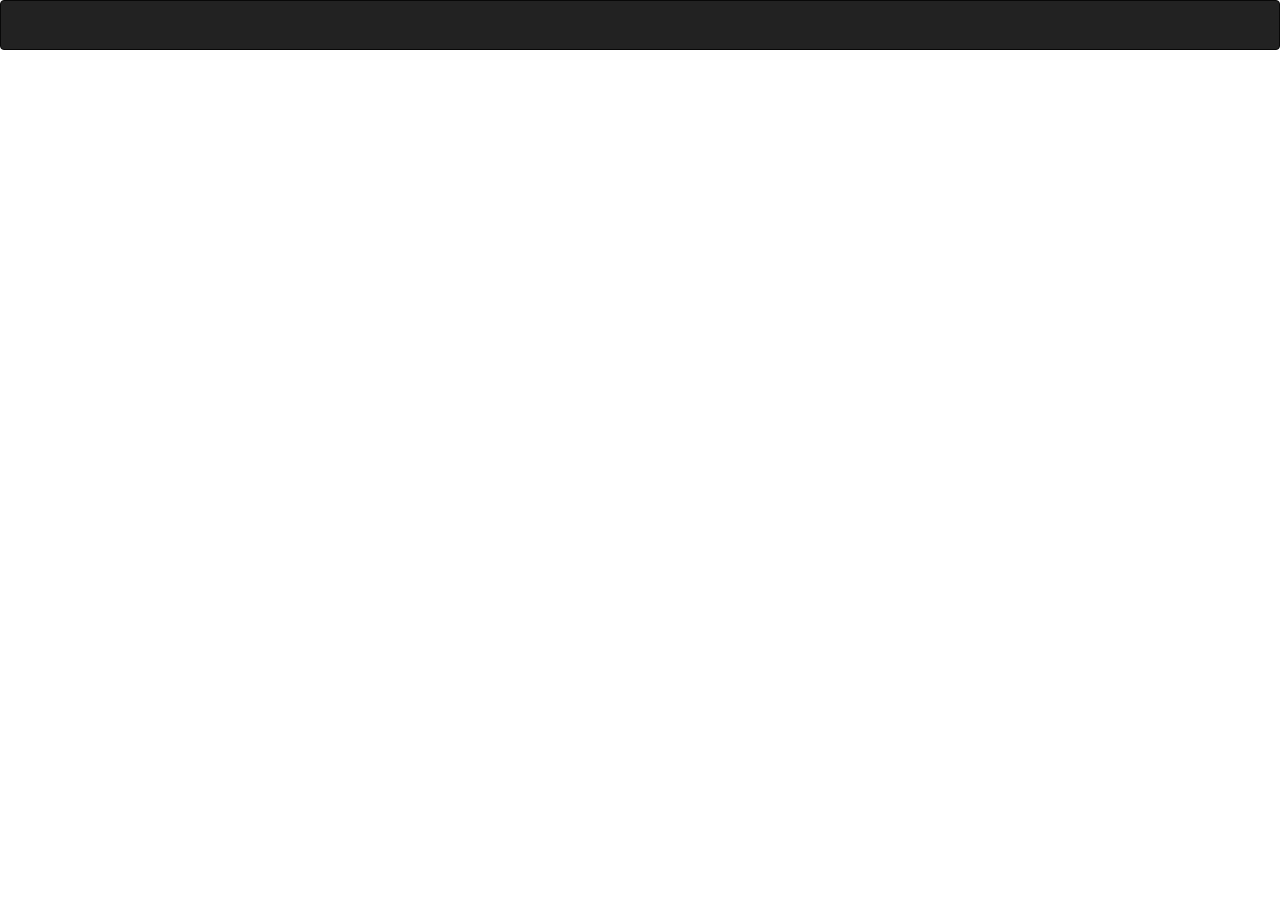
==== test.html @ 785b085d "test" ====
<!DOCTYPE html>
<html lang="en-US">

	<head>


		<link href="/css/bootstrap.min.css" rel="stylesheet">
		<link href="/css/custom.css" rel="stylesheet">
	</head>
	<body>
		<nav class="navbar navbar-inverse" role="navigation">
		</nav>
	</body>
	</html>
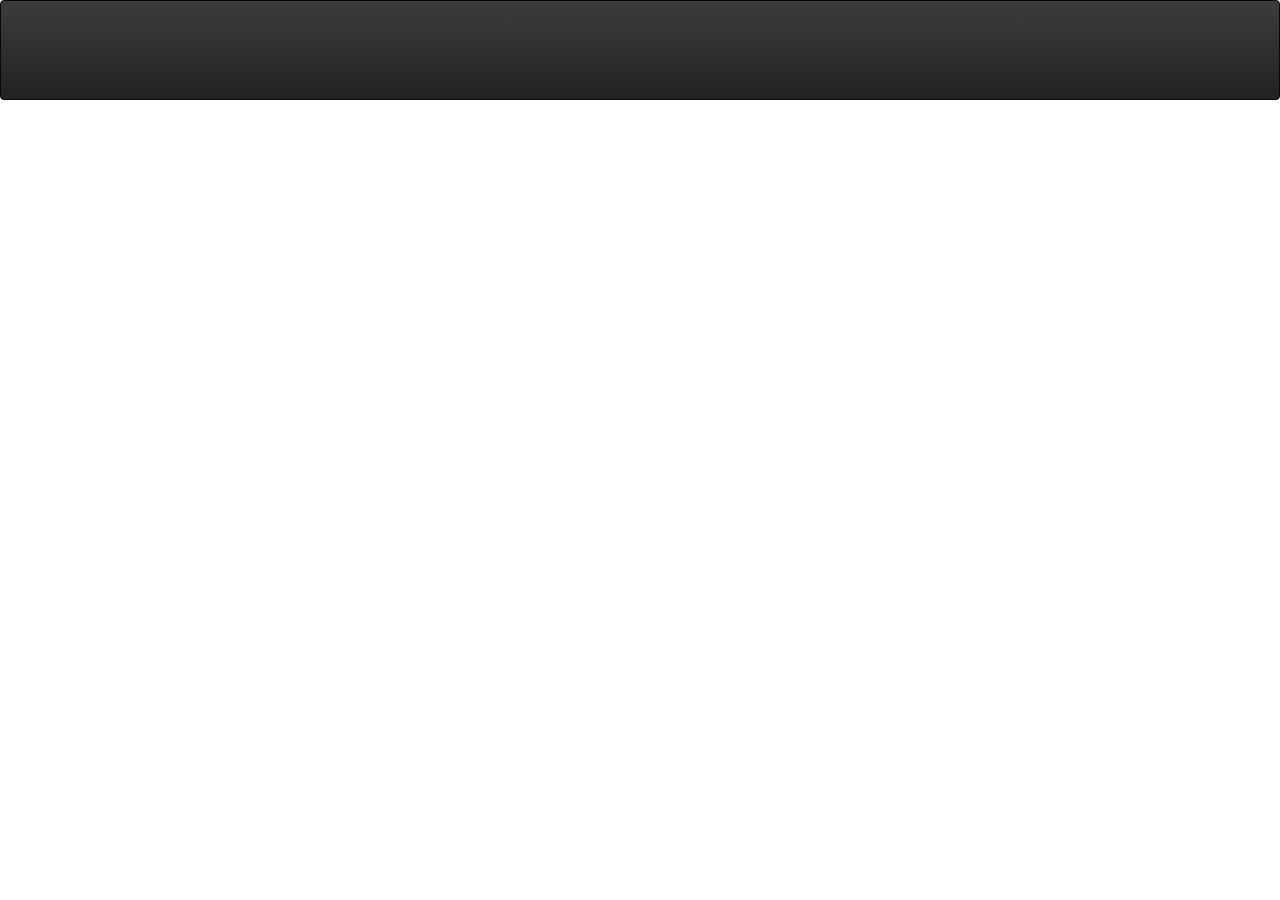
==== commit 9d03fb4f: "nav bar" ====
--- a/test.html
+++ b/test.html
@@ -5,11 +5,12 @@
 	<head>
 
 
-		<link href="/css/bootstrap.min.css" rel="stylesheet">
-		<link href="/css/custom.css" rel="stylesheet">
+		<link href="css/bootstrap.css" rel="stylesheet">
+		<link href="css/custom.css" rel="stylesheet">
+		<link href="css/bootstrap-theme.css" rel="stylesheet">
 	</head>
 	<body>
-		<nav class="navbar navbar-inverse" role="navigation">
+		<nav class="navbar navbar-inverse mynav" role="navigation">
 		</nav>
 	</body>
 	</html>--- a/css/custom.css
+++ b/css/custom.css
@@ -0,0 +1,3 @@
+nav.mynav{
+	color:blue;
+}